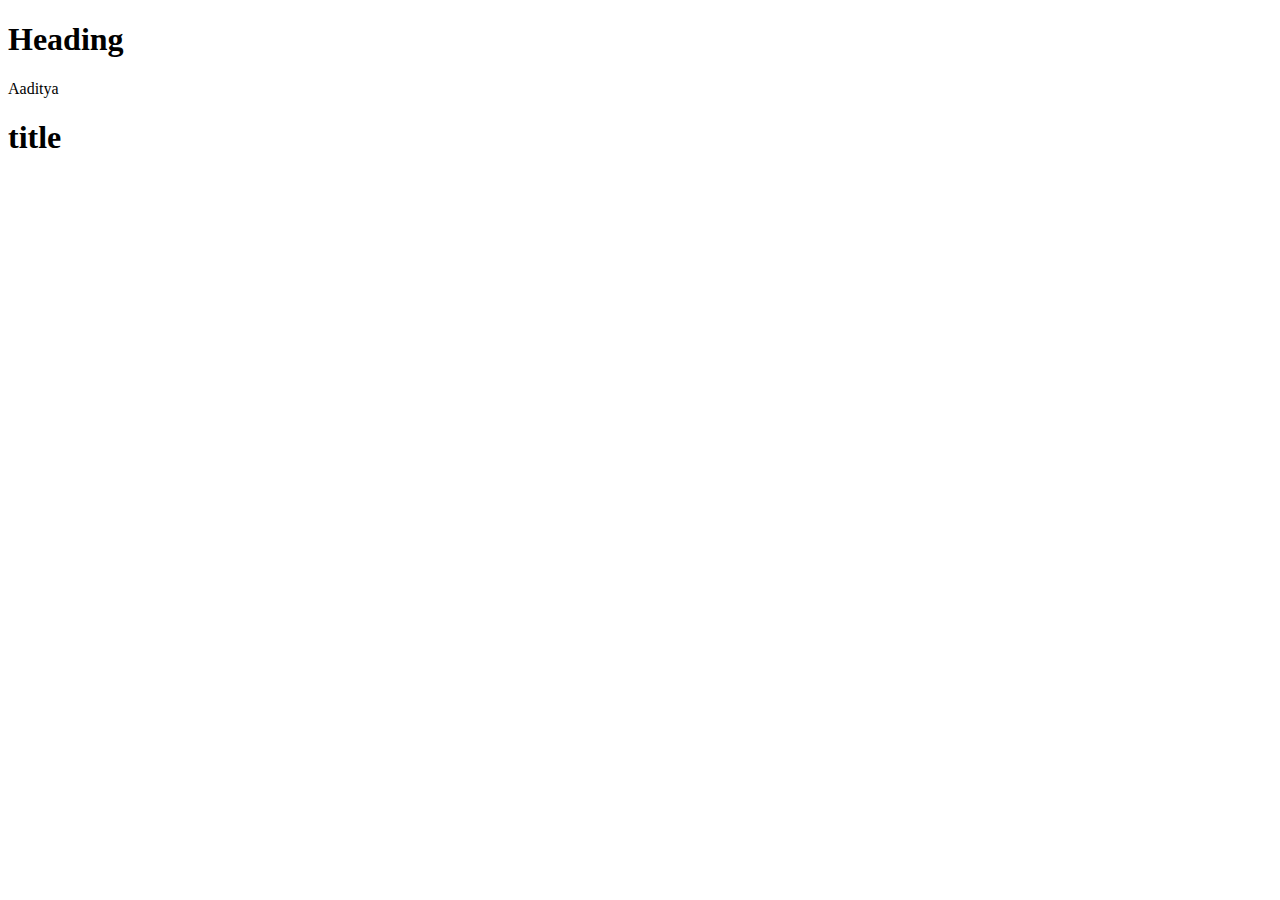
==== index.html @ 14615946 "add: index.html file added with basic template" ====
<!DOCTYPE html>
<html lang="en">
<head>
    <meta charset="UTF-8">
    <meta name="viewport" content="width=device-width, initial-scale=1.0">
    <title>Document</title>
</head>
<body>
    <h1>Heading</h1>
    <p>Aaditya</p>
    <h1>title</h1>
</body>
</html>
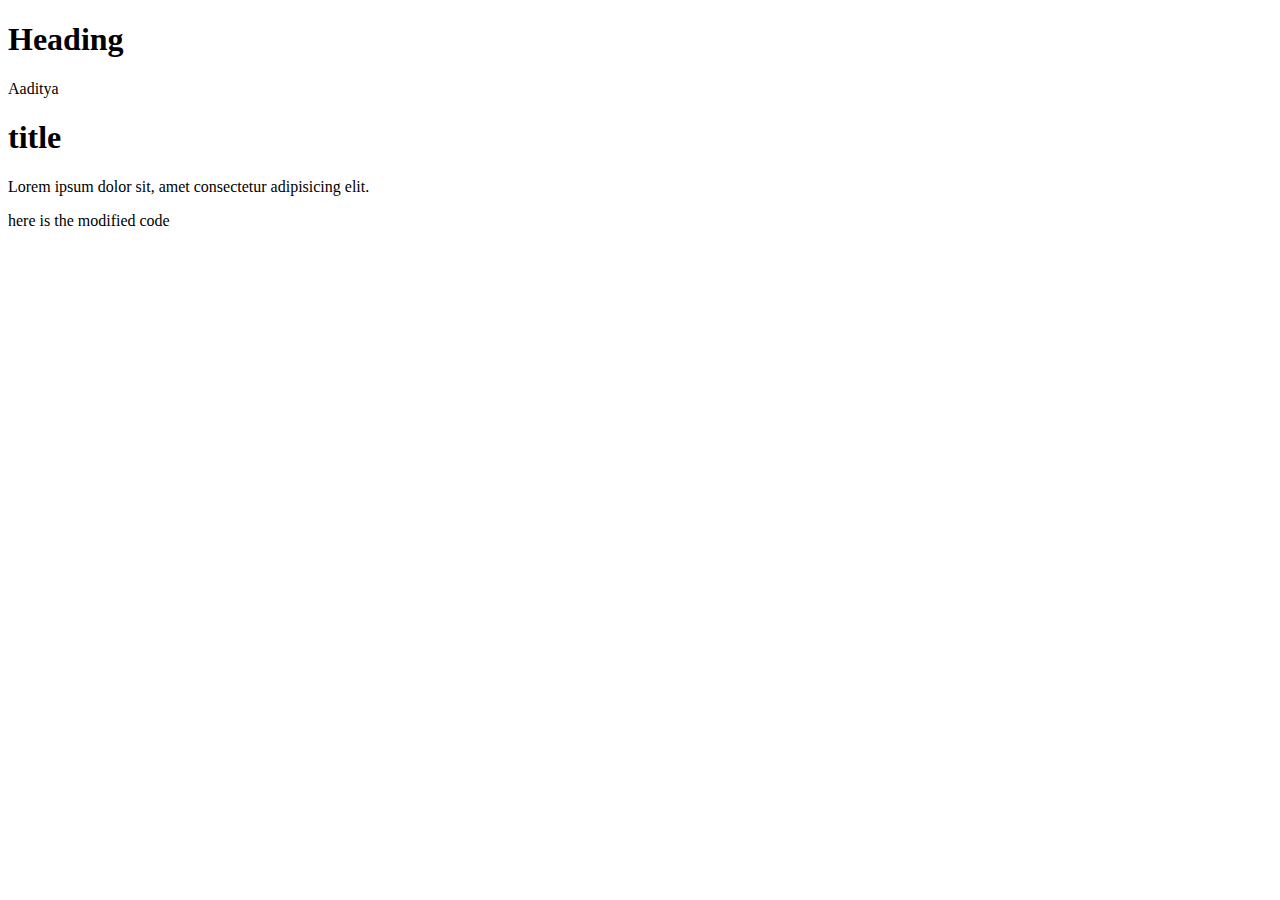
==== commit 84ddc6fe: "modified html" ====
--- a/index.html
+++ b/index.html
@@ -1,13 +1,15 @@
 <!DOCTYPE html>
 <html lang="en">
-<head>
-    <meta charset="UTF-8">
-    <meta name="viewport" content="width=device-width, initial-scale=1.0">
+  <head>
+    <meta charset="UTF-8" />
+    <meta name="viewport" content="width=device-width, initial-scale=1.0" />
     <title>Document</title>
-</head>
-<body>
+  </head>
+  <body>
     <h1>Heading</h1>
     <p>Aaditya</p>
     <h1>title</h1>
-</body>
-</html>+    <p>Lorem ipsum dolor sit, amet consectetur adipisicing elit.</p>
+    <p>here is the modified code</p>
+  </body>
+</html>
